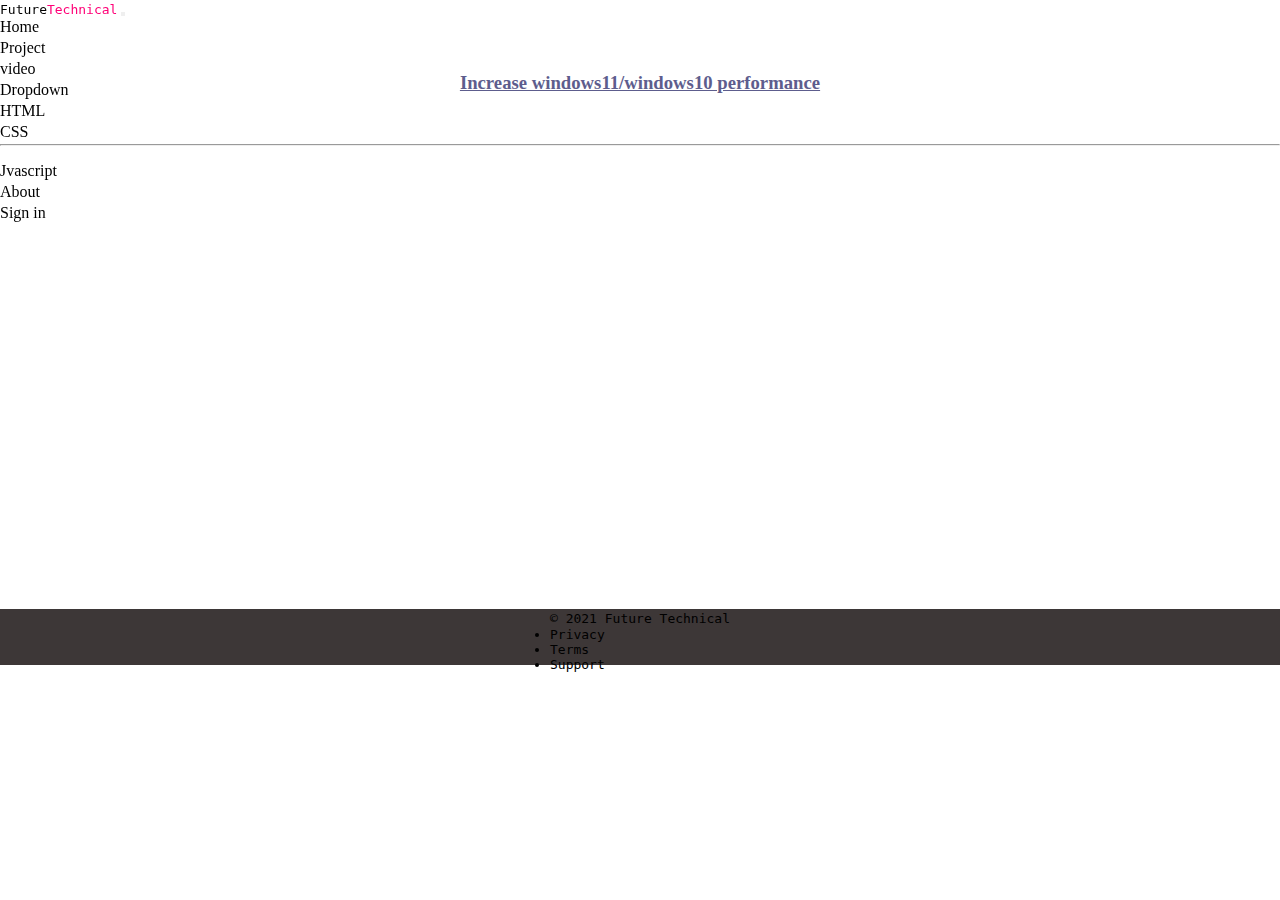
==== perf-vid1.html @ 6e33e355 "Add files via upload" ====
<!DOCTYPE html>
<html lang="en">
  <head>
    <meta charset="UTF-8" />
    <meta http-equiv="X-UA-Compatible" content="IE=edge" />
    <meta name="viewport" content="width=device-width, initial-scale=1.0" />
    <title>Future Technical/videos/vid.1</title>
    <!-- Bootstrap CSS -->
    <link
      href="https://cdn.jsdelivr.net/npm/bootstrap@5.0.0-beta2/dist/css/bootstrap.min.css"
      rel="stylesheet"
      integrity="sha384-BmbxuPwQa2lc/FVzBcNJ7UAyJxM6wuqIj61tLrc4wSX0szH/Ev+nYRRuWlolflfl"
      crossorigin="anonymous"
    />
    <link rel="stylesheet" href="style.css" />
  </head>
  <body>
    <!--Navbar i.e header container-->
    <nav class="navbar navbar-expand-lg navbar-dark bg-dark">
      <div class="container-fluid">
        <a class="navbar-brand" href="index.html">
          <kbd> Future<span>Technical</span></kbd></a
        >
        <button
          class="navbar-toggler"
          type="button"
          data-bs-toggle="collapse"
          data-bs-target="#navbarSupportedContent"
          aria-controls="navbarSupportedContent"
          aria-expanded="false"
          aria-label="Toggle navigation"
        >
          <span class="navbar-toggler-icon"></span>
        </button>
        <div class="collapse navbar-collapse" id="navbarSupportedContent">
          <ul class="navbar-nav me-auto mb-2 mb-lg-0">
            <li class="nav-item">
              <a class="nav-link active" aria-current="page" href="index.html"
                >Home</a
              >
            </li>
            <li class="nav-item">
              <a class="nav-link" href="project.html">Project</a>
            </li>
            <li class="nav-item">
              <a class="nav-link" href="youtubevideo.html">video</a>
            </li>
            <li class="nav-item dropdown">
              <a
                class="nav-link dropdown-toggle"
                href="#"
                id="navbarDropdown"
                role="button"
                data-bs-toggle="dropdown"
                aria-expanded="false"
              >
                Dropdown
              </a>
              <ul class="dropdown-menu" aria-labelledby="navbarDropdown">
                <li><a class="dropdown-item" href="code1.html">HTML</a></li>
                <li><a class="dropdown-item" href="#">CSS</a></li>
                <li>
                  <hr class="dropdown-divider" />
                </li>
                <li><a class="dropdown-item" href="#">Jvascript</a></li>
                <li><a class="dropdown-item" href="about.html">About</a></li>
              </ul>
            </li>
            <li class="nav-item">
              <a
                class="nav-link contact"
                href="signin.html"
                tabindex="-1"
                aria-disabled="true"
                >Sign in</a
              >
            </li>
          </ul>
        </div>
      </div>
    </nav>
    <br />
    <br />
    <br />
    <br />
    <!--performance-vid-container-->
    <div class="perf-vid-container">
      <h3>
      Increase windows11/windows10 performance
      </h3>
      <iframe
        width="660"
        height="415"
        src="https://www.youtube.com/embed/U01fWJLrGQk"
        title="YouTube video player"
        frameborder="0"
        allow="accelerometer; autoplay; clipboard-write; encrypted-media; gyroscope; picture-in-picture"
        allowfullscreen
      ></iframe>
    </div>

    <br />
    <!--footer-->
    <div class="foot">
      <footer class="text-muted text-center text-small">
        <p class="mb-1"><kbd> © 2021 Future Technical</kbd></p>
        <ul class="list-inline">
          <kbd>
            <li class="list-inline-item"><a href="#">Privacy</a></li>
            <li class="list-inline-item"><a href="#">Terms</a></li>
            <li class="list-inline-item"><a href="#">Support</a></li>
          </kbd>
        </ul>
      </footer>
    </div>
    <script src="brain.js"></script>
  </body>
</html>
---- style.css ----
*{
    padding: 0;
    margin: 0;
    box-sizing: border-box;
}

/*style for navbar*/
.navbar{
    position: fixed;
    width: 100%;
}
#navbarSupportedContent ul li a{
font-weight: 400;
}
 
#navbarSupportedContent ul li a::after{
    content: '';
    display:block;
    height: 3px;
    width: 0;
    background: rgb(255, 0, 212);
    transition: all 800ms;
}
#navbarSupportedContent ul li a:hover:after{
    width: 100%;
}

span{
    color: rgb(255, 0, 119);
}


  /* welcome intro container css */
  .welcome-intro-container{
      color: rgb(13, 126, 141);
      position: absolute;
      top: 210px;
      left: 480px;
      display: flex;
      flex-direction: column;
      align-items: center;
  }
  a{
      text-decoration: none;
      color: black;
  }
  #ft-btn{
      background-color: rgb(218, 22, 153);
      border: none;
      border-radius: 5px;
      cursor: pointer;
  }


       /* Slideshow container */

       .slideshow-container {
        margin: auto;
    }
    /* Next & previous buttons */
    .prev,
    .next {
        cursor: pointer;
        position: absolute;
        top: 50%;
        width: auto;
        padding: 16px;
        margin-top: -22px;
        color: white;
        font-weight: bold;
        font-size: 18px;
        transition: 0.6s ease;
        border-radius: 0 3px 3px 0;
        user-select: none;
    }
    /* Position the "next button" & "prev button" to the right */
    .next {
        top:250px;
        right: 0;
    }
    .prev {
        top:250px;
        left: 0;
    }
    /* On hover, add a black background color with a little bit see-through */
    .prev:hover,
    .next:hover {
        background-color: rgba(0, 0, 0, 0.8);
    }


    /* design for platform container after slides*/
    .platform-container{
        position: absolute;
        top: 475px;
        left: 260px;
        height: 200px;
        width: 60%;
        background-color: rgb(24, 44, 44);
        color: aqua;
        display: flex;
        justify-content: center;
        align-items: center;
        border-radius: 5%;
    }
    .highlight{
        border: 2px solid rgb(124, 88, 88);
        cursor: pointer;
    }
    .highlight-pic{
        margin-left:50px;
        border: 2px dotted grey;
        transition: all 500ms;
    }
    .highlight-pic:hover{
        height:150px;
        width: 150px;
        border: none;
    }

      /* design for why ft container*/
    .why-ft-container{
        text-align: center;
        height: 600px;
    }
    .functions{
        display: flex;
        justify-content: center;
        align-items: center;
    }
    .fn{
  
        height: 330px;
        width: 300px;
        border: none;
        box-shadow: 1px 2px 3px 1px aquamarine;
        transition:all 400ms;
        overflow: hidden;
        margin-left: 10px;
        cursor: pointer;
    }
    .fn:hover{
        background-color: grey;
       height: 358px;
       width: 350px;
       padding: 5px;
        box-shadow: 3px 2px 3px 2px rgb(103, 128, 128);
        margin-left: 10px;
        margin-right: 10px;
    }
    .why-ft-container h4{
        color: rgb(11, 48, 48);
        font-weight: bold;
        text-decoration: underline;
    }
    .par{
        background-color: aquamarine;
        font-weight: bold;
        font-family: monospace;
    }


          /* design for our customer*/
          .our-customer-parent{
            text-align: center;
              height: 650px;
          }
          .our-customer-list-container{
            display: flex;
            justify-content: center;
            align-items:
             center;
          }
          .our-customer,.our-customer-nohover{
            height: 150px;
            width: 300px;
            color: rgb(180, 187, 194);   
            background-color: rgb(26, 49, 61);
            border: none;
            border-radius: 20px;
            box-shadow: 1px 1px 3px 1px rgb(36, 52, 82);
            transition:all 400ms;
            margin-left: 8px;
            cursor: pointer;
          }
          .our-customer:hover{
             transform: rotate(360deg);
             padding: 50px;
             height: 340px;
             width: 400px;
             color: wheat;   
             border-radius: 40px;
            box-shadow: 1px 2px 3px 2px rgb(11, 22, 43);
          }
          .our-customer-parent h4{
            color: rgb(56, 35, 43);
            font-weight: bold;
            text-decoration: underline;
        }
          .our-customer-parent h6{
            color: rgb(81, 109, 136);
            font-weight: bolder;
            text-decoration: underline;
        }
        .par2{
            font-weight: bold;
            font-family: monospace;
        }


              /* design for our teams*/
        .our-team-parent{
            font-family:cursive;
            position: relative;
           text-align: center;
            height: 482px;
            width: 100%;
            text-decoration:underline;
            border-top-left-radius:50% 20% / 10% 40% ;
            border-top-right-radius:50% 20% / 10% 40%;
            background-color:rgb(62, 146, 185);
            margin-bottom: 0px;
        }
        .our-team-owner{
            position: absolute;
            top: 40px;
            right: 160px;
            height: 260px;
            width: 200px;
            border: none;
            border-radius: 30px/10px; 
            box-shadow: 1px 2px 3px 1px rgb(61, 57, 58);
            transition:all 400ms;
            overflow: hidden;
            cursor: pointer;
        }
        .our-team-owner:hover{
            height: 280px;
            width: 230px;
            opacity: 0.8;
        }
        .par-our-team-owner{
            background-color:rgb(93, 190, 196);
            position: absolute;
            bottom: 25px;
            right: 62px;
            height: 150px;
            width: 400px;
            border-radius: 5px 20px 5px;
            box-shadow: 1px 2px 3px 1px rgb(61, 57, 58);
        }
        .par-our-team-owner p{
            margin-top: 6px;
        }
        .our-team-border1{
            width: 60%;
            height: 445px;
            border: 20px solid rgb(102, 52, 91);
        }
        .our-team-border2-video{
            height: 410px;
           border: 15px solid rgb(106, 90, 121);
           background-color: white;
        }
        .tv-stand{
            height: 100px;
            width: 50px;
            background-color: rgb(83, 76, 76);
            margin-left: 350px;
        }
        .img-social{
            padding: 5px;
            opacity: 0.8;
            transition: ease-in-out 300ms;
        }
        .img-social:hover{
            opacity: 1;
            padding: 0px;
        }


/* design for footer*/ 
.foot{
    background-color:rgb(61, 55, 55);
    height:56px;
    margin: 0px;
    display: flex;
    justify-content: center;
}


/* design for videos-container*/ 
.vid-cont-par-grandpar{
    display: flex;
    justify-content: center;
}
.video-container-parent{
    color: aqua;
    width: 72%;
    height: 580px;
    border-radius: 30px/10px; ;
    box-shadow: 2px 2px 3px 2px paleturquoise;
}
.video-container{
    height: 250px;
    display: flex;
    justify-content: center;
}
.video{
        text-align: center;
        height: 220px;
        width: 300px;
        border: none;
        box-shadow: 1px 2px 3px 1px aliceblue;
        transition:linear 300ms;
        margin-left: 20px;
        cursor: pointer;
        overflow: hidden;
}
.video:hover{
    height: 245px;
    width: 320px;
    padding: 5px;
     box-shadow: 3px 2px 3px 2px aliceblue;
     margin-left: 10px;
     margin-right: 10px;
}
.playlist-name{
    color: rgb(45, 45, 104);
    text-align: center;
    text-decoration: underline;
}

/* design for project*/ 
.project-parent{
    height: 446px;
    width: 100%;
    color: rgb(88, 117, 108);
    display: flex;
    flex-direction: column;
    align-items: center;
    justify-content: center;
}
/* design for signin*/ 
.signin-parent{
    height: 446px;
    width: 100%;
    color: rgb(88, 117, 108);
    display: flex;
    flex-direction: column;
    align-items: center;
    justify-content: center;
}


/* design for performance video*/ 
.perf-vid-container{
    height: 519px;
    text-align: center;
    color: rgb(93, 93, 141);
    text-decoration: underline;
}



/* design for responsive*/ 
@media only screen and (max-width: 1200px) {
    .platform-container{
        position: absolute;
        top: 475px;
        left: 180px;
        height: 200px;
        width: 60%;
        background-color: rgb(24, 44, 44);
        color: aqua;
        display: flex;
        justify-content: center;
        align-items: center;
        border-radius: 5%;
}
  }


  @media only screen and (max-width: 900px) {
    /* design for platform container after slides*/
    .platform-container{
        position: absolute;
        left: 100px;
        width: 80%;
    }
}

  @media only screen and (max-width: 500px) {
    /* design for platform container after slides*/
    .platform-container{
        position: absolute;
        left: 0px;
        width: 100%;
    }
    .highlight{
       height: 100px;
       width: 100px;
    }
    .highlight-pic{
     height: 40px;
     width: 40px;
    }
    .highlight-pic:hover{
        height:50px;
        width: 50px;
        border: none;
    }

  /* design for why ft container*/
  .why-ft-container{
    text-align: center;
    height: 1300px;
}
.functions{
    display: flex;
    flex-direction: column;
    justify-content: center;
    align-items: center;
}
.fn{
    height: 330px;
    width: 400px;
    border: none;
    box-shadow: 1px 2px 3px 1px rgb(192, 137, 146);
    transition:all 400ms;
    overflow: hidden;
    margin-bottom: 20px;
    cursor: pointer;
}
.fn:hover{
    background-color: white;
}


   /* design for our teams*/
.our-team-border1{
 display: none;
}
.our-team-border2-video{
    display: none;
}
.tv-stand{
    display: none;
}
.video-container{
    height: 750px;
    width: 100%;
    display: flex;
    flex-direction: column;
    align-items: center;
}
.video-container-parent{
    height: 1500px;
}
      }
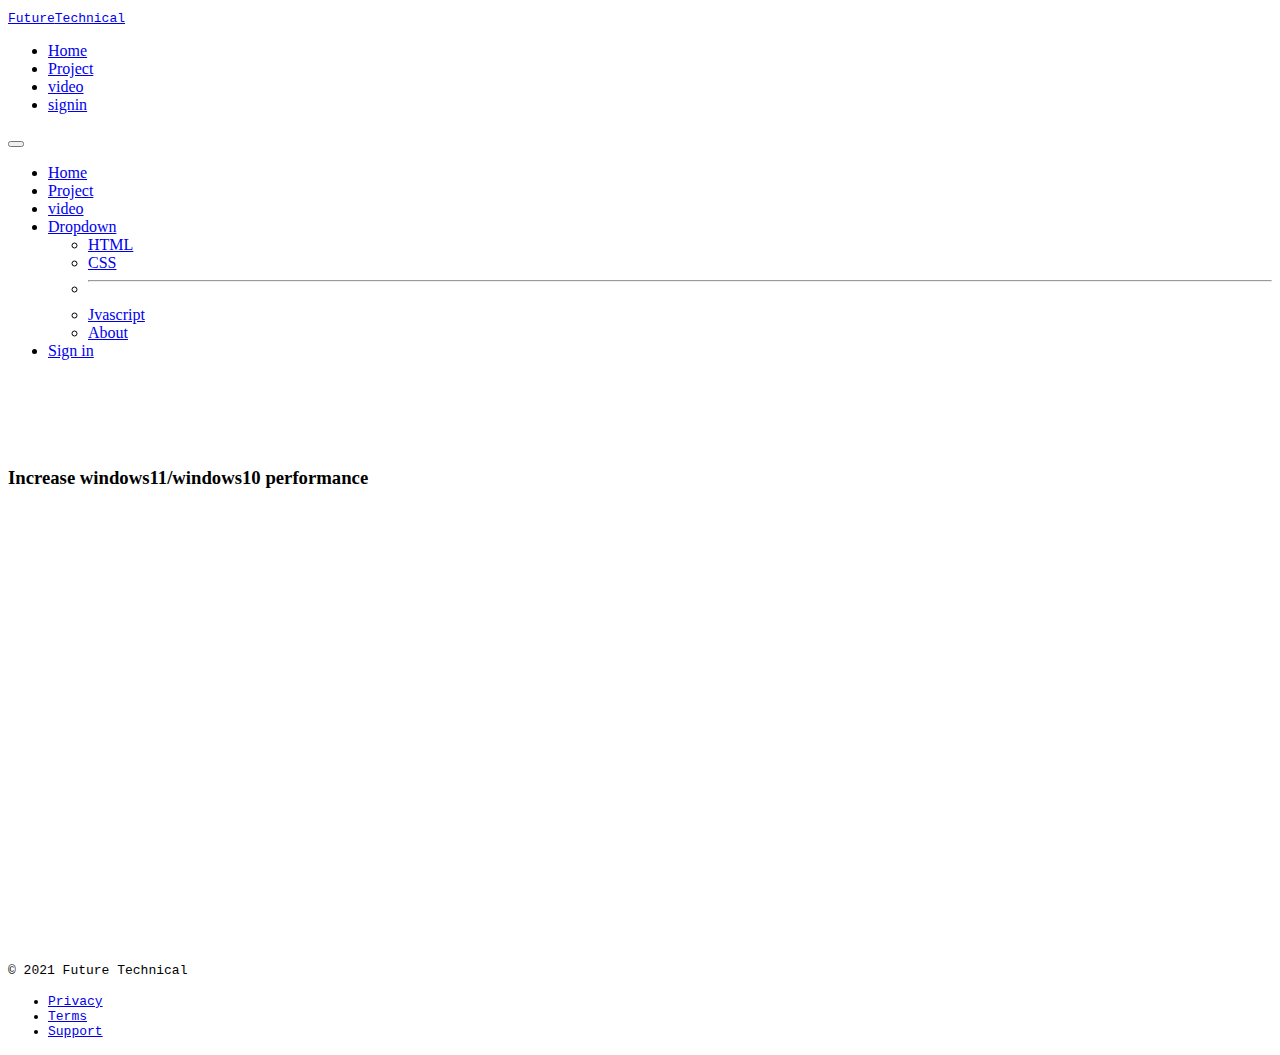
==== commit dab5d649: "Update perf-vid1.html" ====
--- a/perf-vid1.html
+++ b/perf-vid1.html
@@ -15,12 +15,23 @@
     <link rel="stylesheet" href="style.css" />
   </head>
   <body>
-    <!--Navbar i.e header container-->
+   <!--Navbar i.e header container-->
     <nav class="navbar navbar-expand-lg navbar-dark bg-dark">
       <div class="container-fluid">
-        <a class="navbar-brand" href="index.html">
+        <a class="navbar-brand current" href="index.html">
           <kbd> Future<span>Technical</span></kbd></a
         >
+
+         <!-- hidden dropdown item -->
+         <div class="hide">
+          <ul>
+            <li><a href="index.html">Home</a></li>
+            <li><a href="project.html">Project</a></li>
+            <li><a href="youtubevideo.html">video</a></li>
+            <li><a href="signin.html">signin</a></li>
+          </ul>
+        </div>
+
         <button
           class="navbar-toggler"
           type="button"
@@ -30,45 +41,39 @@
           aria-expanded="false"
           aria-label="Toggle navigation"
         >
-          <span class="navbar-toggler-icon"></span>
+          <span class="navbar-toggler-icon drop"></span>
         </button>
         <div class="collapse navbar-collapse" id="navbarSupportedContent">
           <ul class="navbar-nav me-auto mb-2 mb-lg-0">
             <li class="nav-item">
-              <a class="nav-link active" aria-current="page" href="index.html"
+              <a class="nav-link active  current" aria-current="page" href="index.html"
                 >Home</a
               >
             </li>
             <li class="nav-item">
-              <a class="nav-link" href="project.html">Project</a>
+              <a class="nav-link  current" href="project.html">Project</a>
             </li>
             <li class="nav-item">
-              <a class="nav-link" href="youtubevideo.html">video</a>
+              <a class="nav-link  current" href="youtubevideo.html">video</a>
             </li>
-            <li class="nav-item dropdown">
-              <a
-                class="nav-link dropdown-toggle"
-                href="#"
-                id="navbarDropdown"
-                role="button"
-                data-bs-toggle="dropdown"
-                aria-expanded="false"
-              >
-                Dropdown
+            <li class="nav-item dropdown ">
+              <a class="nav-link dropdown-toggle" href="#" id="navbarDropdown" role="button"
+                  data-bs-toggle="dropdown" aria-expanded="false">
+                  Dropdown
               </a>
               <ul class="dropdown-menu" aria-labelledby="navbarDropdown">
-                <li><a class="dropdown-item" href="code1.html">HTML</a></li>
-                <li><a class="dropdown-item" href="#">CSS</a></li>
-                <li>
-                  <hr class="dropdown-divider" />
-                </li>
-                <li><a class="dropdown-item" href="#">Jvascript</a></li>
-                <li><a class="dropdown-item" href="about.html">About</a></li>
+                  <li><a class="dropdown-item" href="#">HTML</a></li>
+                  <li><a class="dropdown-item" href="#">CSS</a></li>
+                  <li>
+                      <hr class="dropdown-divider">
+                  </li>
+                  <li><a class="dropdown-item" href="#">Jvascript</a></li>
+                  <li><a class="dropdown-item" href="about.html">About</a></li>
               </ul>
-            </li>
+          </li>
             <li class="nav-item">
               <a
-                class="nav-link contact"
+                class="nav-link contact  current"
                 href="signin.html"
                 tabindex="-1"
                 aria-disabled="true"
--- a/style.css
+++ b/style.css
@@ -1,461 +1,407 @@
-
-*{
-    padding: 0;
-    margin: 0;
-    box-sizing: border-box;
-}
-
-/*style for navbar*/
-.navbar{
-    position: fixed;
-    width: 100%;
-}
-#navbarSupportedContent ul li a{
-font-weight: 400;
-}
- 
-#navbarSupportedContent ul li a::after{
-    content: '';
-    display:block;
-    height: 3px;
-    width: 0;
-    background: rgb(255, 0, 212);
-    transition: all 800ms;
-}
-#navbarSupportedContent ul li a:hover:after{
-    width: 100%;
-}
-
-span{
-    color: rgb(255, 0, 119);
-}
-
-
-  /* welcome intro container css */
-  .welcome-intro-container{
-      color: rgb(13, 126, 141);
-      position: absolute;
-      top: 210px;
-      left: 480px;
-      display: flex;
-      flex-direction: column;
-      align-items: center;
-  }
-  a{
-      text-decoration: none;
-      color: black;
-  }
-  #ft-btn{
-      background-color: rgb(218, 22, 153);
-      border: none;
-      border-radius: 5px;
-      cursor: pointer;
-  }
-
-
-       /* Slideshow container */
-
-       .slideshow-container {
-        margin: auto;
-    }
-    /* Next & previous buttons */
-    .prev,
-    .next {
-        cursor: pointer;
-        position: absolute;
-        top: 50%;
-        width: auto;
-        padding: 16px;
-        margin-top: -22px;
-        color: white;
-        font-weight: bold;
-        font-size: 18px;
-        transition: 0.6s ease;
-        border-radius: 0 3px 3px 0;
-        user-select: none;
-    }
-    /* Position the "next button" & "prev button" to the right */
-    .next {
-        top:250px;
-        right: 0;
-    }
-    .prev {
-        top:250px;
-        left: 0;
-    }
-    /* On hover, add a black background color with a little bit see-through */
-    .prev:hover,
-    .next:hover {
-        background-color: rgba(0, 0, 0, 0.8);
-    }
-
-
-    /* design for platform container after slides*/
-    .platform-container{
-        position: absolute;
-        top: 475px;
-        left: 260px;
-        height: 200px;
-        width: 60%;
-        background-color: rgb(24, 44, 44);
-        color: aqua;
-        display: flex;
-        justify-content: center;
-        align-items: center;
-        border-radius: 5%;
-    }
-    .highlight{
-        border: 2px solid rgb(124, 88, 88);
-        cursor: pointer;
-    }
-    .highlight-pic{
-        margin-left:50px;
-        border: 2px dotted grey;
-        transition: all 500ms;
-    }
-    .highlight-pic:hover{
-        height:150px;
-        width: 150px;
-        border: none;
-    }
-
-      /* design for why ft container*/
-    .why-ft-container{
-        text-align: center;
-        height: 600px;
-    }
-    .functions{
-        display: flex;
-        justify-content: center;
-        align-items: center;
-    }
-    .fn{
-  
-        height: 330px;
-        width: 300px;
-        border: none;
-        box-shadow: 1px 2px 3px 1px aquamarine;
-        transition:all 400ms;
-        overflow: hidden;
-        margin-left: 10px;
-        cursor: pointer;
-    }
-    .fn:hover{
-        background-color: grey;
-       height: 358px;
-       width: 350px;
-       padding: 5px;
-        box-shadow: 3px 2px 3px 2px rgb(103, 128, 128);
-        margin-left: 10px;
-        margin-right: 10px;
-    }
-    .why-ft-container h4{
-        color: rgb(11, 48, 48);
-        font-weight: bold;
-        text-decoration: underline;
-    }
-    .par{
-        background-color: aquamarine;
-        font-weight: bold;
-        font-family: monospace;
-    }
-
-
-          /* design for our customer*/
-          .our-customer-parent{
-            text-align: center;
-              height: 650px;
-          }
-          .our-customer-list-container{
-            display: flex;
-            justify-content: center;
-            align-items:
-             center;
-          }
-          .our-customer,.our-customer-nohover{
-            height: 150px;
-            width: 300px;
-            color: rgb(180, 187, 194);   
-            background-color: rgb(26, 49, 61);
-            border: none;
-            border-radius: 20px;
-            box-shadow: 1px 1px 3px 1px rgb(36, 52, 82);
-            transition:all 400ms;
-            margin-left: 8px;
-            cursor: pointer;
-          }
-          .our-customer:hover{
-             transform: rotate(360deg);
-             padding: 50px;
-             height: 340px;
-             width: 400px;
-             color: wheat;   
-             border-radius: 40px;
-            box-shadow: 1px 2px 3px 2px rgb(11, 22, 43);
-          }
-          .our-customer-parent h4{
-            color: rgb(56, 35, 43);
-            font-weight: bold;
-            text-decoration: underline;
-        }
-          .our-customer-parent h6{
-            color: rgb(81, 109, 136);
-            font-weight: bolder;
-            text-decoration: underline;
-        }
-        .par2{
-            font-weight: bold;
-            font-family: monospace;
-        }
-
-
-              /* design for our teams*/
-        .our-team-parent{
-            font-family:cursive;
-            position: relative;
-           text-align: center;
-            height: 482px;
-            width: 100%;
-            text-decoration:underline;
-            border-top-left-radius:50% 20% / 10% 40% ;
-            border-top-right-radius:50% 20% / 10% 40%;
-            background-color:rgb(62, 146, 185);
-            margin-bottom: 0px;
-        }
-        .our-team-owner{
-            position: absolute;
-            top: 40px;
-            right: 160px;
-            height: 260px;
-            width: 200px;
-            border: none;
-            border-radius: 30px/10px; 
-            box-shadow: 1px 2px 3px 1px rgb(61, 57, 58);
-            transition:all 400ms;
-            overflow: hidden;
-            cursor: pointer;
-        }
-        .our-team-owner:hover{
-            height: 280px;
-            width: 230px;
-            opacity: 0.8;
-        }
-        .par-our-team-owner{
-            background-color:rgb(93, 190, 196);
-            position: absolute;
-            bottom: 25px;
-            right: 62px;
-            height: 150px;
-            width: 400px;
-            border-radius: 5px 20px 5px;
-            box-shadow: 1px 2px 3px 1px rgb(61, 57, 58);
-        }
-        .par-our-team-owner p{
-            margin-top: 6px;
-        }
-        .our-team-border1{
-            width: 60%;
-            height: 445px;
-            border: 20px solid rgb(102, 52, 91);
-        }
-        .our-team-border2-video{
-            height: 410px;
-           border: 15px solid rgb(106, 90, 121);
-           background-color: white;
-        }
-        .tv-stand{
-            height: 100px;
-            width: 50px;
-            background-color: rgb(83, 76, 76);
-            margin-left: 350px;
-        }
-        .img-social{
-            padding: 5px;
-            opacity: 0.8;
-            transition: ease-in-out 300ms;
-        }
-        .img-social:hover{
-            opacity: 1;
-            padding: 0px;
-        }
-
-
-/* design for footer*/ 
-.foot{
-    background-color:rgb(61, 55, 55);
-    height:56px;
-    margin: 0px;
-    display: flex;
-    justify-content: center;
-}
-
-
-/* design for videos-container*/ 
-.vid-cont-par-grandpar{
-    display: flex;
-    justify-content: center;
-}
-.video-container-parent{
-    color: aqua;
-    width: 72%;
-    height: 580px;
-    border-radius: 30px/10px; ;
-    box-shadow: 2px 2px 3px 2px paleturquoise;
-}
-.video-container{
-    height: 250px;
-    display: flex;
-    justify-content: center;
-}
-.video{
-        text-align: center;
-        height: 220px;
-        width: 300px;
-        border: none;
-        box-shadow: 1px 2px 3px 1px aliceblue;
-        transition:linear 300ms;
-        margin-left: 20px;
-        cursor: pointer;
-        overflow: hidden;
-}
-.video:hover{
-    height: 245px;
-    width: 320px;
-    padding: 5px;
-     box-shadow: 3px 2px 3px 2px aliceblue;
-     margin-left: 10px;
-     margin-right: 10px;
-}
-.playlist-name{
-    color: rgb(45, 45, 104);
-    text-align: center;
-    text-decoration: underline;
-}
-
-/* design for project*/ 
-.project-parent{
-    height: 446px;
-    width: 100%;
-    color: rgb(88, 117, 108);
-    display: flex;
-    flex-direction: column;
-    align-items: center;
-    justify-content: center;
-}
-/* design for signin*/ 
-.signin-parent{
-    height: 446px;
-    width: 100%;
-    color: rgb(88, 117, 108);
-    display: flex;
-    flex-direction: column;
-    align-items: center;
-    justify-content: center;
-}
-
-
-/* design for performance video*/ 
-.perf-vid-container{
-    height: 519px;
-    text-align: center;
-    color: rgb(93, 93, 141);
-    text-decoration: underline;
-}
-
-
-
-/* design for responsive*/ 
-@media only screen and (max-width: 1200px) {
-    .platform-container{
-        position: absolute;
-        top: 475px;
-        left: 180px;
-        height: 200px;
-        width: 60%;
-        background-color: rgb(24, 44, 44);
-        color: aqua;
-        display: flex;
-        justify-content: center;
-        align-items: center;
-        border-radius: 5%;
-}
-  }
-
-
-  @media only screen and (max-width: 900px) {
-    /* design for platform container after slides*/
-    .platform-container{
-        position: absolute;
-        left: 100px;
-        width: 80%;
-    }
-}
-
-  @media only screen and (max-width: 500px) {
-    /* design for platform container after slides*/
-    .platform-container{
-        position: absolute;
-        left: 0px;
-        width: 100%;
-    }
-    .highlight{
-       height: 100px;
-       width: 100px;
-    }
-    .highlight-pic{
-     height: 40px;
-     width: 40px;
-    }
-    .highlight-pic:hover{
-        height:50px;
-        width: 50px;
-        border: none;
-    }
-
-  /* design for why ft container*/
-  .why-ft-container{
-    text-align: center;
-    height: 1300px;
-}
-.functions{
-    display: flex;
-    flex-direction: column;
-    justify-content: center;
-    align-items: center;
-}
-.fn{
-    height: 330px;
-    width: 400px;
-    border: none;
-    box-shadow: 1px 2px 3px 1px rgb(192, 137, 146);
-    transition:all 400ms;
-    overflow: hidden;
-    margin-bottom: 20px;
-    cursor: pointer;
-}
-.fn:hover{
-    background-color: white;
-}
-
-
-   /* design for our teams*/
-.our-team-border1{
- display: none;
-}
-.our-team-border2-video{
-    display: none;
-}
-.tv-stand{
-    display: none;
-}
-.video-container{
-    height: 750px;
-    width: 100%;
-    display: flex;
-    flex-direction: column;
-    align-items: center;
-}
-.video-container-parent{
-    height: 1500px;
-}
-      }
+<!DOCTYPE html>
+<html lang="en">
+  <head>
+    <meta charset="UTF-8" />
+    <meta http-equiv="X-UA-Compatible" content="IE=edge" />
+    <meta name="viewport" content="width=device-width, initial-scale=1.0" />
+    <!-- Bootstrap CSS -->
+    <link
+      href="https://cdn.jsdelivr.net/npm/bootstrap@5.0.0-beta2/dist/css/bootstrap.min.css"
+      rel="stylesheet"
+      integrity="sha384-BmbxuPwQa2lc/FVzBcNJ7UAyJxM6wuqIj61tLrc4wSX0szH/Ev+nYRRuWlolflfl"
+      crossorigin="anonymous"
+    />
+    <!-- fontawesome 5 -->
+    <!-- <script src="https://kit.fontawesome.com/yourcode.js" crossorigin="anonymous"></script> -->
+
+    <link rel="stylesheet" href="style.css" />
+    <title>Future Technical</title>
+  </head>
+  <body>
+    <!--Navbar i.e header container-->
+    <nav class="navbar navbar-expand-lg navbar-dark bg-dark">
+      <div class="container-fluid">
+        <a class="navbar-brand current" href="index.html">
+          <kbd> Future<span>Technical</span></kbd></a
+        >
+
+         <!-- hidden dropdown item -->
+         <div class="hide">
+          <ul>
+            <li><a href="index.html">Home</a></li>
+            <li><a href="project.html">Project</a></li>
+            <li><a href="youtubevideo.html">video</a></li>
+            <li><a href="signin.html">signin</a></li>
+          </ul>
+        </div>
+
+        <button
+          class="navbar-toggler"
+          type="button"
+          data-bs-toggle="collapse"
+          data-bs-target="#navbarSupportedContent"
+          aria-controls="navbarSupportedContent"
+          aria-expanded="false"
+          aria-label="Toggle navigation"
+        >
+          <span class="navbar-toggler-icon drop"></span>
+        </button>
+        <div class="collapse navbar-collapse" id="navbarSupportedContent">
+          <ul class="navbar-nav me-auto mb-2 mb-lg-0">
+            <li class="nav-item">
+              <a class="nav-link active  current" aria-current="page" href="index.html"
+                >Home</a
+              >
+            </li>
+            <li class="nav-item">
+              <a class="nav-link  current" href="project.html">Project</a>
+            </li>
+            <li class="nav-item">
+              <a class="nav-link  current" href="youtubevideo.html">video</a>
+            </li>
+            <li class="nav-item dropdown ">
+              <a class="nav-link dropdown-toggle" href="#" id="navbarDropdown" role="button"
+                  data-bs-toggle="dropdown" aria-expanded="false">
+                  Dropdown
+              </a>
+              <ul class="dropdown-menu" aria-labelledby="navbarDropdown">
+                  <li><a class="dropdown-item" href="#">HTML</a></li>
+                  <li><a class="dropdown-item" href="#">CSS</a></li>
+                  <li>
+                      <hr class="dropdown-divider">
+                  </li>
+                  <li><a class="dropdown-item" href="#">Jvascript</a></li>
+                  <li><a class="dropdown-item" href="about.html">About</a></li>
+              </ul>
+          </li>
+            <li class="nav-item">
+              <a
+                class="nav-link contact  current"
+                href="signin.html"
+                tabindex="-1"
+                aria-disabled="true"
+                >Sign in</a
+              >
+            </li>
+          </ul>
+        </div>
+      </div>
+    </nav>
+
+    <!--Auto slide show image-->
+    <div class="slideshow-container">
+      <div class="mySlides">
+        <img
+          src="./images/0.jpg"
+          style="width: 100%; height: 500px"
+        />
+      </div>
+
+      <div class="mySlides">
+        <img
+          src="./images/1.jpg"
+          style="width: 100%; height: 500px"
+        />
+      </div>
+
+      <div class="mySlides">
+        <img
+          src="./images/2.jpg"
+          style="width: 100%; height: 500px"
+        />
+      </div>
+      <div class="mySlides">
+        <img
+          src="./images/3.jpg"
+          style="width: 100%; height: 500px"
+        />
+      </div>
+
+      <a class="prev" onclick="plusSlides(-1)">&#10094;</a>
+      <a class="next" onclick="plusSlides(1)">&#10095;</a>
+    </div>
+
+    <!--after slide platform our channel provides-->
+    <div class="platform-container">
+      <h3>
+        Perfect <br />
+        youtube channel for <br />
+        Errors handling
+      </h3>
+      <div class="highlight">
+        <img
+          class="highlight-pic"
+          src="./images/learning.png"
+          height="100px"
+          alt=""
+        />
+        <h5>Learning</h5>
+      </div>
+      <div class="highlight">
+        <img
+          class="highlight-pic"
+          src="./images/question.png"
+          height="100px"
+          alt=""
+        />
+        <h5>Errors</h5>
+      </div>
+      <div class="highlight">
+        <img
+          class="highlight-pic"
+          src="./images/creativity.png"
+          height="100px"
+          alt=""
+        />
+        <h5>Ideas</h5>
+      </div>
+    </div>
+
+    <!--welocme channel with button container-->
+    <div class="welcome-intro-container">
+      <h2>Welcome to FutureTechnical</h2>
+      <h4>subscribe</h4>
+      <button id="ft-btn">
+        <b
+          ><a
+            href="https://www.youtube.com/channel/UCPWp3s9b3NWdEabol4X8okg?sub_confirmation=1"
+            >Future Technical</a
+          ></b
+        >
+      </button>
+      <h5>Don't Do code Make the code Do</h5>
+    </div>
+
+    <br /><br /><br /><br />
+    <br /><br /><br /><br />
+    <br /><br /><br /><br />
+
+    <!--Why future technical  container-->
+    <div class="why-ft-container">
+      <div>
+        <img src="./images/thinking (2).png" height="100px" alt="" />
+        <h4>
+          <kbd
+            >Why should i choose <br />
+            FutureTechnical?</kbd
+          >
+        </h4>
+        <br /><br />
+        <div class="functions">
+          <div class="fn">
+            <img
+              src="./images/coding-language.png"
+              height="150"
+              width="200px"
+              alt=""
+            />
+            <h4>Learning platform</h4>
+            <div class="par">
+              <p>
+                This channel is based on providing learning platform on many
+                programming languages like Javascript, React ,java , C , C++ ,
+                python ,php , Mysql etc. we are going to organize free
+                e-learning platform for programming in near future.
+              </p>
+            </div>
+          </div>
+          <div class="fn">
+            <img
+              src="./images/error (1).png"
+              height="150"
+              width="200px"
+              alt=""
+            />
+            <h4>Error solving</h4>
+            <div class="par">
+              <p>
+                Site is based on the future Technical YT support along with many
+                error solving techniques related to programming fields.Our
+                youtube channel has already solved many coding errors in react
+                related part as well.
+              </p>
+            </div>
+          </div>
+          <div class="fn">
+            <img
+              src="./images/coding (2).png"
+              height="150"
+              width="200px"
+              alt=""
+            />
+            <h4>Free Project code</h4>
+            <div class="par">
+              <p>
+                We provide free projects code so that you can have an ideas
+                realted on languages like Javascript, React ,java , C , C++ ,
+                python ,php, Mysql etc.You can just go to project to see our new
+                project where you can easily get project code.
+              </p>
+            </div>
+          </div>
+        </div>
+      </div>
+    </div>
+
+    <br />
+    <br />
+
+    <!--What user say about future technical(ft)-->
+    <div class="our-customer-parent">
+      <div>
+        <img src="./images/teamwork.png" height="150px" alt="" />
+        <h4>
+          what they say about <br />
+          Future Technical
+        </h4>
+        <br /><br />
+        <div class="our-customer-list-container">
+          <div class="our-customer-nohover">
+            <h6>
+              BIKRAM SINGH
+              <img src="./images/top-rated.png" height="30px" alt="" />
+            </h6>
+            <div class="par2">
+              <p>
+                Dil se thanks n fulfill your all dreams ❤️❤️❤️❤️❤️❤️........
+              </p>
+            </div>
+            <img
+              src="./images/profile.png"
+              height="80px"
+              width="100px"
+              alt=""
+            />
+          </div>
+          <div class="our-customer">
+            <h6>
+              Professor
+              <img src="./images/top-rated (1).png" height="30px" alt="" />
+            </h6>
+            <div class="par2">
+              <p>
+                Tnxx bro kb se dekh rha tha dimag ka bhosada hogyaa tha..tysm
+              </p>
+            </div>
+            <img
+              src="./images/profile.png"
+              height="80px"
+              width="100px"
+              alt=""
+            />
+          </div>
+          <div class="our-customer-nohover">
+            <h6>
+              Abhishek Tekalkar
+              <img src="./images/top-rated.png" height="30px" alt="" />
+            </h6>
+            <div class="par2">
+              <p>
+                Thanks for fixing Thank you so much. keep it up :)..........
+              </p>
+            </div>
+            <img
+              src="./images/profile.png"
+              height="80px"
+              width="100px"
+              alt=""
+            />
+          </div>
+        </div>
+      </div>
+
+      <br />
+      <br />
+
+      <div class="our-customer-list-container">
+        <div class="our-customer-nohover">
+          <h6>
+            BIKRAM SINGH
+            <img src="./images/top-rated.png" height="30px" alt="" />
+          </h6>
+          <div class="par2">
+            <p>Dil se thanks n fulfill your all dreams ❤️❤️❤️❤️❤️❤️........</p>
+          </div>
+          <img src="./images/profile.png" height="80px" width="100px" alt="" />
+        </div>
+        <div class="our-customer-nohover">
+          <h6>
+            Professor <img src="./images/top-rated.png" height="30px" alt="" />
+          </h6>
+          <div class="par2">
+            <p>Tnxx bro kb se dekh rha tha dimag ka bhosada hogyaa tha..tysm</p>
+          </div>
+          <img src="./images/profile.png" height="80px" width="100px" alt="" />
+        </div>
+        <div class="our-customer-nohover">
+          <h6>
+            Abhishek Tekalkar
+            <img src="./images/top-rated.png" height="30px" alt="" />
+          </h6>
+          <div class="par2">
+            <p>Thanks for fixing Thank you so much. keep it up :)..........</p>
+          </div>
+          <img src="./images/profile.png" height="80px" width="100px" alt="" />
+        </div>
+      </div>
+    </div>
+    <br />
+    <br />
+    <br />
+    <br />
+    <br />
+    <!--Our Teams-->
+    <div class="our-team-parent">
+      <h4>Our Teams</h4>
+      <div class="our-team-owner">
+        <img src="./images/owner.jpg" height="200px" width="200px" alt="" />
+        <h4>
+          Bhabishya Ghimire <br />
+          <p><kbd>Developer</kbd></p>
+        </h4>
+      </div>
+      <div class="par-our-team-owner">
+        <p>
+          Hello there , i am the web developer since 2020. I have learnded many
+          programming languages and always excited to learn new ones. If you
+          have any message you can follow me on : <br />
+          <a href="https://github.com/Bhabishya-123"
+            ><img src="./images/github (1).png" height="40px" alt="" class='img-social'
+          /></a>
+          <a href="https://www.facebook.com/bhabishya.ghimireabd.7/">
+            <img src="./images/facebook (1).png" height="40px" alt="" class='img-social'
+          /></a>
+          <a href="https://www.linkedin.com/in/futurecoding-np-655286221/"> 
+            <img src="./images/linkedin (1).png" height="40px" alt="" class='img-social'
+          /></a>
+        </p>
+      </div>
+
+      <div class="our-team-border1">
+        <div class="our-team-border2-video">
+          <video height="380px" width="750px" autoplay>
+            <source src="./videos/2.mp4" type="video/mp4" />
+          </video>
+        </div>
+      </div>
+    </div>
+    <!--Our Teams-TV-stand-->
+    <div class="tv-stand"></div>
+
+    <!--footer-->
+    <div class="foot">
+      <footer class="text-muted text-center text-small">
+        <p class="mb-1"><kbd> © 2021 Future Technical</kbd></p>
+        <ul class="list-inline">
+          <kbd>
+            <li class="list-inline-item"><a href="#">Privacy</a></li>
+            <li class="list-inline-item"><a href="#">Terms</a></li>
+            <li class="list-inline-item"><a href="#">Support</a></li>
+          </kbd>
+        </ul>
+      </footer>
+    </div>
+
+    <script src="brain.js"></script>
+  </body>
+</html>
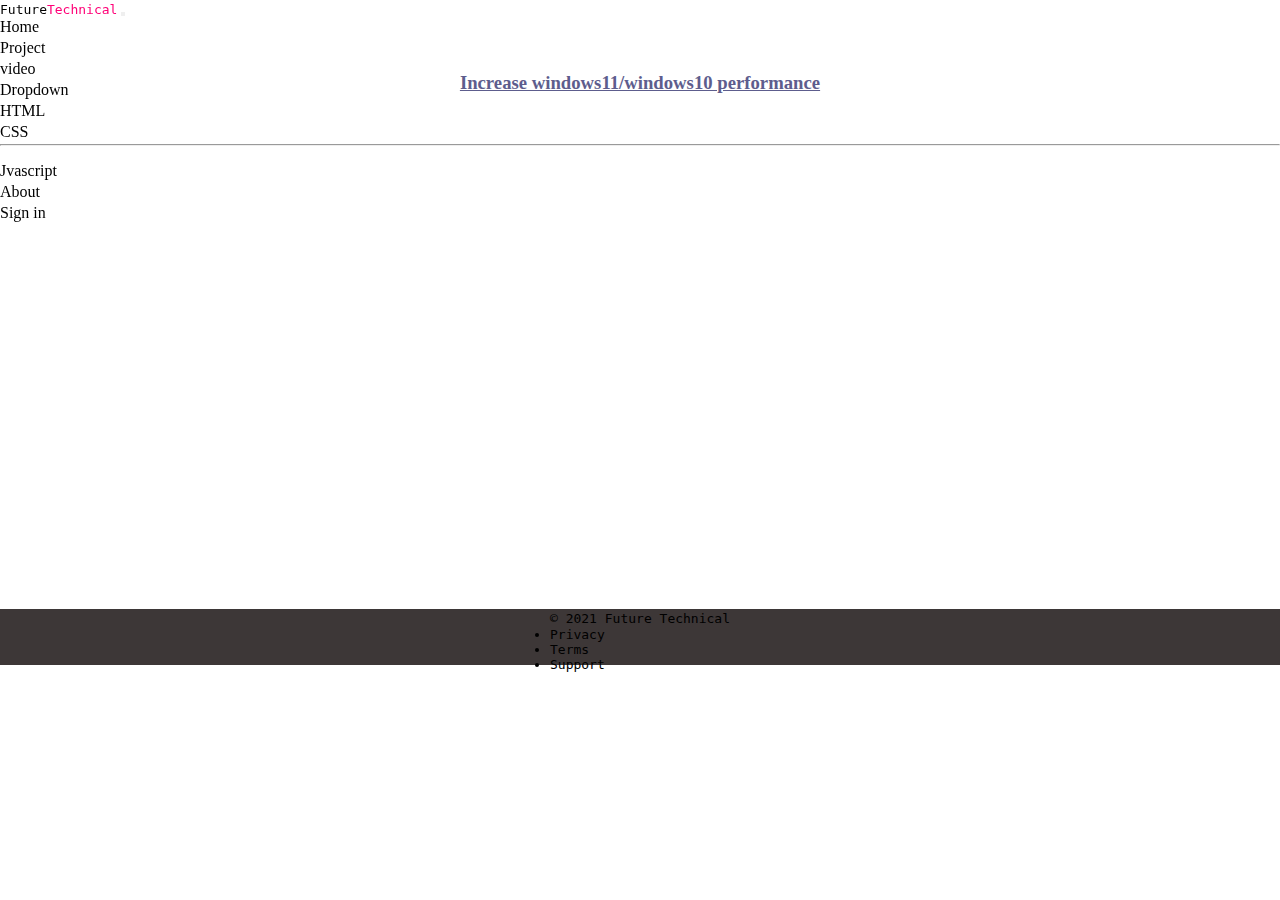
==== commit 555d47fe: "Add files via upload" ====
--- a/perf-vid1.html
+++ b/perf-vid1.html
@@ -15,7 +15,7 @@
     <link rel="stylesheet" href="style.css" />
   </head>
   <body>
-   <!--Navbar i.e header container-->
+    <!--Navbar i.e header container-->
     <nav class="navbar navbar-expand-lg navbar-dark bg-dark">
       <div class="container-fluid">
         <a class="navbar-brand current" href="index.html">
@@ -118,6 +118,19 @@
         </ul>
       </footer>
     </div>
-    <script src="brain.js"></script>
+
+    <script >
+      //for dropdown issue
+var element1 = document.querySelector(".drop");
+var target1 = document.querySelector(".hide");
+element1.addEventListener('click', function(){
+ if(target1.style.display=='none'){
+   target1.style.display = 'block';
+ }
+ else{
+   target1.style.display = 'none';
+ }
+});
+  </script>
   </body>
 </html>
--- a/style.css
+++ b/style.css
@@ -1,407 +1,541 @@
-<!DOCTYPE html>
-<html lang="en">
-  <head>
-    <meta charset="UTF-8" />
-    <meta http-equiv="X-UA-Compatible" content="IE=edge" />
-    <meta name="viewport" content="width=device-width, initial-scale=1.0" />
-    <!-- Bootstrap CSS -->
-    <link
-      href="https://cdn.jsdelivr.net/npm/bootstrap@5.0.0-beta2/dist/css/bootstrap.min.css"
-      rel="stylesheet"
-      integrity="sha384-BmbxuPwQa2lc/FVzBcNJ7UAyJxM6wuqIj61tLrc4wSX0szH/Ev+nYRRuWlolflfl"
-      crossorigin="anonymous"
-    />
-    <!-- fontawesome 5 -->
-    <!-- <script src="https://kit.fontawesome.com/yourcode.js" crossorigin="anonymous"></script> -->
-
-    <link rel="stylesheet" href="style.css" />
-    <title>Future Technical</title>
-  </head>
-  <body>
-    <!--Navbar i.e header container-->
-    <nav class="navbar navbar-expand-lg navbar-dark bg-dark">
-      <div class="container-fluid">
-        <a class="navbar-brand current" href="index.html">
-          <kbd> Future<span>Technical</span></kbd></a
-        >
-
-         <!-- hidden dropdown item -->
-         <div class="hide">
-          <ul>
-            <li><a href="index.html">Home</a></li>
-            <li><a href="project.html">Project</a></li>
-            <li><a href="youtubevideo.html">video</a></li>
-            <li><a href="signin.html">signin</a></li>
-          </ul>
-        </div>
-
-        <button
-          class="navbar-toggler"
-          type="button"
-          data-bs-toggle="collapse"
-          data-bs-target="#navbarSupportedContent"
-          aria-controls="navbarSupportedContent"
-          aria-expanded="false"
-          aria-label="Toggle navigation"
-        >
-          <span class="navbar-toggler-icon drop"></span>
-        </button>
-        <div class="collapse navbar-collapse" id="navbarSupportedContent">
-          <ul class="navbar-nav me-auto mb-2 mb-lg-0">
-            <li class="nav-item">
-              <a class="nav-link active  current" aria-current="page" href="index.html"
-                >Home</a
-              >
-            </li>
-            <li class="nav-item">
-              <a class="nav-link  current" href="project.html">Project</a>
-            </li>
-            <li class="nav-item">
-              <a class="nav-link  current" href="youtubevideo.html">video</a>
-            </li>
-            <li class="nav-item dropdown ">
-              <a class="nav-link dropdown-toggle" href="#" id="navbarDropdown" role="button"
-                  data-bs-toggle="dropdown" aria-expanded="false">
-                  Dropdown
-              </a>
-              <ul class="dropdown-menu" aria-labelledby="navbarDropdown">
-                  <li><a class="dropdown-item" href="#">HTML</a></li>
-                  <li><a class="dropdown-item" href="#">CSS</a></li>
-                  <li>
-                      <hr class="dropdown-divider">
-                  </li>
-                  <li><a class="dropdown-item" href="#">Jvascript</a></li>
-                  <li><a class="dropdown-item" href="about.html">About</a></li>
-              </ul>
-          </li>
-            <li class="nav-item">
-              <a
-                class="nav-link contact  current"
-                href="signin.html"
-                tabindex="-1"
-                aria-disabled="true"
-                >Sign in</a
-              >
-            </li>
-          </ul>
-        </div>
-      </div>
-    </nav>
-
-    <!--Auto slide show image-->
-    <div class="slideshow-container">
-      <div class="mySlides">
-        <img
-          src="./images/0.jpg"
-          style="width: 100%; height: 500px"
-        />
-      </div>
-
-      <div class="mySlides">
-        <img
-          src="./images/1.jpg"
-          style="width: 100%; height: 500px"
-        />
-      </div>
-
-      <div class="mySlides">
-        <img
-          src="./images/2.jpg"
-          style="width: 100%; height: 500px"
-        />
-      </div>
-      <div class="mySlides">
-        <img
-          src="./images/3.jpg"
-          style="width: 100%; height: 500px"
-        />
-      </div>
-
-      <a class="prev" onclick="plusSlides(-1)">&#10094;</a>
-      <a class="next" onclick="plusSlides(1)">&#10095;</a>
-    </div>
-
-    <!--after slide platform our channel provides-->
-    <div class="platform-container">
-      <h3>
-        Perfect <br />
-        youtube channel for <br />
-        Errors handling
-      </h3>
-      <div class="highlight">
-        <img
-          class="highlight-pic"
-          src="./images/learning.png"
-          height="100px"
-          alt=""
-        />
-        <h5>Learning</h5>
-      </div>
-      <div class="highlight">
-        <img
-          class="highlight-pic"
-          src="./images/question.png"
-          height="100px"
-          alt=""
-        />
-        <h5>Errors</h5>
-      </div>
-      <div class="highlight">
-        <img
-          class="highlight-pic"
-          src="./images/creativity.png"
-          height="100px"
-          alt=""
-        />
-        <h5>Ideas</h5>
-      </div>
-    </div>
-
-    <!--welocme channel with button container-->
-    <div class="welcome-intro-container">
-      <h2>Welcome to FutureTechnical</h2>
-      <h4>subscribe</h4>
-      <button id="ft-btn">
-        <b
-          ><a
-            href="https://www.youtube.com/channel/UCPWp3s9b3NWdEabol4X8okg?sub_confirmation=1"
-            >Future Technical</a
-          ></b
-        >
-      </button>
-      <h5>Don't Do code Make the code Do</h5>
-    </div>
-
-    <br /><br /><br /><br />
-    <br /><br /><br /><br />
-    <br /><br /><br /><br />
-
-    <!--Why future technical  container-->
-    <div class="why-ft-container">
-      <div>
-        <img src="./images/thinking (2).png" height="100px" alt="" />
-        <h4>
-          <kbd
-            >Why should i choose <br />
-            FutureTechnical?</kbd
-          >
-        </h4>
-        <br /><br />
-        <div class="functions">
-          <div class="fn">
-            <img
-              src="./images/coding-language.png"
-              height="150"
-              width="200px"
-              alt=""
-            />
-            <h4>Learning platform</h4>
-            <div class="par">
-              <p>
-                This channel is based on providing learning platform on many
-                programming languages like Javascript, React ,java , C , C++ ,
-                python ,php , Mysql etc. we are going to organize free
-                e-learning platform for programming in near future.
-              </p>
-            </div>
-          </div>
-          <div class="fn">
-            <img
-              src="./images/error (1).png"
-              height="150"
-              width="200px"
-              alt=""
-            />
-            <h4>Error solving</h4>
-            <div class="par">
-              <p>
-                Site is based on the future Technical YT support along with many
-                error solving techniques related to programming fields.Our
-                youtube channel has already solved many coding errors in react
-                related part as well.
-              </p>
-            </div>
-          </div>
-          <div class="fn">
-            <img
-              src="./images/coding (2).png"
-              height="150"
-              width="200px"
-              alt=""
-            />
-            <h4>Free Project code</h4>
-            <div class="par">
-              <p>
-                We provide free projects code so that you can have an ideas
-                realted on languages like Javascript, React ,java , C , C++ ,
-                python ,php, Mysql etc.You can just go to project to see our new
-                project where you can easily get project code.
-              </p>
-            </div>
-          </div>
-        </div>
-      </div>
-    </div>
-
-    <br />
-    <br />
-
-    <!--What user say about future technical(ft)-->
-    <div class="our-customer-parent">
-      <div>
-        <img src="./images/teamwork.png" height="150px" alt="" />
-        <h4>
-          what they say about <br />
-          Future Technical
-        </h4>
-        <br /><br />
-        <div class="our-customer-list-container">
-          <div class="our-customer-nohover">
-            <h6>
-              BIKRAM SINGH
-              <img src="./images/top-rated.png" height="30px" alt="" />
-            </h6>
-            <div class="par2">
-              <p>
-                Dil se thanks n fulfill your all dreams ❤️❤️❤️❤️❤️❤️........
-              </p>
-            </div>
-            <img
-              src="./images/profile.png"
-              height="80px"
-              width="100px"
-              alt=""
-            />
-          </div>
-          <div class="our-customer">
-            <h6>
-              Professor
-              <img src="./images/top-rated (1).png" height="30px" alt="" />
-            </h6>
-            <div class="par2">
-              <p>
-                Tnxx bro kb se dekh rha tha dimag ka bhosada hogyaa tha..tysm
-              </p>
-            </div>
-            <img
-              src="./images/profile.png"
-              height="80px"
-              width="100px"
-              alt=""
-            />
-          </div>
-          <div class="our-customer-nohover">
-            <h6>
-              Abhishek Tekalkar
-              <img src="./images/top-rated.png" height="30px" alt="" />
-            </h6>
-            <div class="par2">
-              <p>
-                Thanks for fixing Thank you so much. keep it up :)..........
-              </p>
-            </div>
-            <img
-              src="./images/profile.png"
-              height="80px"
-              width="100px"
-              alt=""
-            />
-          </div>
-        </div>
-      </div>
-
-      <br />
-      <br />
-
-      <div class="our-customer-list-container">
-        <div class="our-customer-nohover">
-          <h6>
-            BIKRAM SINGH
-            <img src="./images/top-rated.png" height="30px" alt="" />
-          </h6>
-          <div class="par2">
-            <p>Dil se thanks n fulfill your all dreams ❤️❤️❤️❤️❤️❤️........</p>
-          </div>
-          <img src="./images/profile.png" height="80px" width="100px" alt="" />
-        </div>
-        <div class="our-customer-nohover">
-          <h6>
-            Professor <img src="./images/top-rated.png" height="30px" alt="" />
-          </h6>
-          <div class="par2">
-            <p>Tnxx bro kb se dekh rha tha dimag ka bhosada hogyaa tha..tysm</p>
-          </div>
-          <img src="./images/profile.png" height="80px" width="100px" alt="" />
-        </div>
-        <div class="our-customer-nohover">
-          <h6>
-            Abhishek Tekalkar
-            <img src="./images/top-rated.png" height="30px" alt="" />
-          </h6>
-          <div class="par2">
-            <p>Thanks for fixing Thank you so much. keep it up :)..........</p>
-          </div>
-          <img src="./images/profile.png" height="80px" width="100px" alt="" />
-        </div>
-      </div>
-    </div>
-    <br />
-    <br />
-    <br />
-    <br />
-    <br />
-    <!--Our Teams-->
-    <div class="our-team-parent">
-      <h4>Our Teams</h4>
-      <div class="our-team-owner">
-        <img src="./images/owner.jpg" height="200px" width="200px" alt="" />
-        <h4>
-          Bhabishya Ghimire <br />
-          <p><kbd>Developer</kbd></p>
-        </h4>
-      </div>
-      <div class="par-our-team-owner">
-        <p>
-          Hello there , i am the web developer since 2020. I have learnded many
-          programming languages and always excited to learn new ones. If you
-          have any message you can follow me on : <br />
-          <a href="https://github.com/Bhabishya-123"
-            ><img src="./images/github (1).png" height="40px" alt="" class='img-social'
-          /></a>
-          <a href="https://www.facebook.com/bhabishya.ghimireabd.7/">
-            <img src="./images/facebook (1).png" height="40px" alt="" class='img-social'
-          /></a>
-          <a href="https://www.linkedin.com/in/futurecoding-np-655286221/"> 
-            <img src="./images/linkedin (1).png" height="40px" alt="" class='img-social'
-          /></a>
-        </p>
-      </div>
-
-      <div class="our-team-border1">
-        <div class="our-team-border2-video">
-          <video height="380px" width="750px" autoplay>
-            <source src="./videos/2.mp4" type="video/mp4" />
-          </video>
-        </div>
-      </div>
-    </div>
-    <!--Our Teams-TV-stand-->
-    <div class="tv-stand"></div>
-
-    <!--footer-->
-    <div class="foot">
-      <footer class="text-muted text-center text-small">
-        <p class="mb-1"><kbd> © 2021 Future Technical</kbd></p>
-        <ul class="list-inline">
-          <kbd>
-            <li class="list-inline-item"><a href="#">Privacy</a></li>
-            <li class="list-inline-item"><a href="#">Terms</a></li>
-            <li class="list-inline-item"><a href="#">Support</a></li>
-          </kbd>
-        </ul>
-      </footer>
-    </div>
-
-    <script src="brain.js"></script>
-  </body>
-</html>
+
+*{
+    padding: 0;
+    margin: 0;
+    box-sizing: border-box;
+}
+
+/*style for navbar*/
+.navbar{
+    position: fixed;
+    width: 100%;
+}
+#navbarSupportedContent ul li a{
+font-weight: 400;
+}
+ 
+#navbarSupportedContent ul li a::after{
+    content: '';
+    display:block;
+    height: 3px;
+    width: 0;
+    background: rgb(255, 0, 212);
+    transition: all 800ms;
+}
+#navbarSupportedContent ul li a:hover:after{
+    width: 100%;
+}
+
+span{
+    color: rgb(255, 0, 119);
+}
+.hide{
+  display: none;
+  height: 100px;
+  width: 100%;
+  position: absolute;
+  right: 0px;
+  top: 50px;
+  background-color: rgb(32, 37, 36);
+}
+.hide ul li a{
+    color: rgb(128, 128, 111);
+
+}
+.hide ul li{
+    text-align: center;
+    list-style: none;
+    font-weight: bolder;
+}
+.hide ul li a:hover{
+     color: rgb(68, 204, 63);
+}
+
+
+
+  /* welcome intro container css */
+  .welcome-intro-container{
+      color: rgb(13, 126, 141);
+      position: absolute;
+      top: 210px;
+      left: 480px;
+      display: flex;
+      flex-direction: column;
+      align-items: center;
+  }
+  a{
+      text-decoration: none;
+      color: black;
+  }
+  #ft-btn{
+      background-color: rgb(218, 22, 153);
+      border: none;
+      border-radius: 5px;
+      cursor: pointer;
+  }
+
+
+       /* Slideshow container */
+
+       .slideshow-container {
+        margin: auto;
+    }
+    /* Next & previous buttons */
+    .prev,
+    .next {
+        cursor: pointer;
+        position: absolute;
+        top: 50%;
+        width: auto;
+        padding: 16px;
+        margin-top: -22px;
+        color: white;
+        font-weight: bold;
+        font-size: 18px;
+        transition: 0.6s ease;
+        border-radius: 0 3px 3px 0;
+        user-select: none;
+    }
+    /* Position the "next button" & "prev button" to the right */
+    .next {
+        top:250px;
+        right: 0;
+    }
+    .prev {
+        top:250px;
+        left: 0;
+    }
+    /* On hover, add a black background color with a little bit see-through */
+    .prev:hover,
+    .next:hover {
+        background-color: rgba(0, 0, 0, 0.8);
+    }
+
+
+    /* design for platform container after slides*/
+    .platform-container{
+        position: absolute;
+        top: 475px;
+        left: 260px;
+        height: 200px;
+        width: 60%;
+        background-color: rgb(24, 44, 44);
+        color: aqua;
+        display: flex;
+        justify-content: center;
+        align-items: center;
+        border-radius: 5%;
+    }
+    .highlight{
+        border: 2px solid rgb(124, 88, 88);
+        cursor: pointer;
+    }
+    .highlight-pic{
+        margin-left:50px;
+        border: 2px dotted grey;
+        transition: all 500ms;
+    }
+    .highlight-pic:hover{
+        height:150px;
+        width: 150px;
+        border: none;
+    }
+
+      /* design for why ft container*/
+    .why-ft-container{
+        text-align: center;
+        height: 600px;
+    }
+    .functions{
+        display: flex;
+        justify-content: center;
+        align-items: center;
+    }
+    .fn{
+  
+        height: 330px;
+        width: 300px;
+        border: none;
+        box-shadow: 1px 2px 3px 1px aquamarine;
+        transition:all 400ms;
+        overflow: hidden;
+        margin-left: 10px;
+        cursor: pointer;
+    }
+    .fn:hover{
+        background-color: grey;
+       height: 358px;
+       width: 350px;
+       padding: 5px;
+        box-shadow: 3px 2px 3px 2px rgb(103, 128, 128);
+        margin-left: 10px;
+        margin-right: 10px;
+    }
+    .why-ft-container h4{
+        color: rgb(11, 48, 48);
+        font-weight: bold;
+        text-decoration: underline;
+    }
+    .par{
+        background-color: aquamarine;
+        font-weight: bold;
+        font-family: monospace;
+    }
+
+
+          /* design for our customer*/
+          .our-customer-parent{
+            text-align: center;
+              height: 650px;
+          }
+          .our-customer-list-container{
+            display: flex;
+            justify-content: center;
+            align-items:
+             center;
+          }
+          .our-customer,.our-customer-nohover{
+            height: 150px;
+            width: 300px;
+            color: rgb(180, 187, 194);   
+            background-color: rgb(57, 84, 99);
+            border: none;
+            border-radius: 20px;
+            box-shadow: 1px 1px 3px 1px rgb(36, 52, 82);
+            transition:all 400ms;
+            margin-left: 8px;
+            cursor: pointer;
+          }
+          .our-customer:hover{
+             transform: rotate(360deg);
+             padding: 50px;
+             height: 340px;
+             width: 400px;
+             color: wheat;   
+             border-radius: 40px;
+            box-shadow: 1px 2px 3px 2px rgb(11, 22, 43);
+          }
+          .our-customer-parent h4{
+            color: rgb(56, 35, 43);
+            font-weight: bold;
+            text-decoration: underline;
+        }
+          .our-customer-parent h6{
+            color: rgb(81, 109, 136);
+            font-weight: bolder;
+            text-decoration: underline;
+        }
+        .par2{
+            font-weight: bold;
+            font-family: monospace;
+        }
+
+
+              /* design for our teams*/
+        .our-team-parent{
+            font-family:cursive;
+            position: relative;
+           text-align: center;
+            height: 482px;
+            width: 100%;
+            text-decoration:underline;
+            border-top-left-radius:50% 20% / 10% 40% ;
+            border-top-right-radius:50% 20% / 10% 40%;
+            background-color:rgb(80, 110, 88);
+            margin-bottom: 0px;
+        }
+        .our-team-owner{
+            position: absolute;
+            top: 40px;
+            right: 160px;
+            height: 260px;
+            width: 200px;
+            border: none;
+            border-radius: 30px/10px; 
+            box-shadow: 1px 2px 3px 1px rgb(121, 59, 74);
+            transition:all 400ms;
+            overflow: hidden;
+            cursor: pointer;
+        }
+        .our-team-owner:hover{
+            height: 280px;
+            width: 230px;
+            opacity: 0.5;
+        }
+        .par-our-team-owner{
+            background-color:rgb(80, 128, 131);
+            position: absolute;
+            bottom: 25px;
+            right: 62px;
+            height: 150px;
+            width: 400px;
+            border-radius: 5px 20px 5px;
+            box-shadow: 1px 2px 3px 1px rgb(61, 57, 58);
+        }
+        .par-our-team-owner p{
+            margin-top: 6px;
+        }
+        .our-team-border1{
+            width: 60%;
+            height: 445px;
+            border: 20px solid rgb(102, 52, 91);
+        }
+        .our-team-border2-video{
+            height: 410px;
+           border: 15px solid rgb(106, 90, 121);
+           background-color: white;
+        }
+        .tv-stand{
+            height: 100px;
+            width: 50px;
+            background-color: rgb(83, 76, 76);
+            margin-left: 350px;
+        }
+        .img-social{
+            padding: 5px;
+            opacity: 0.8;
+            transition: ease-in-out 300ms;
+        }
+        .img-social:hover{
+            opacity: 1;
+            padding: 0px;
+        }
+
+
+/* design for footer*/ 
+.foot{
+    background-color:rgb(61, 55, 55);
+    height:56px;
+    margin: 0px;
+    display: flex;
+    justify-content: center;
+}
+
+
+/* design for videos-container*/ 
+.vid-cont-par-grandpar{
+    display: flex;
+    justify-content: center;
+}
+.video-container-parent{
+    color: aqua;
+    width: 72%;
+    height: 580px;
+    border-radius: 30px/10px; ;
+    box-shadow: 2px 2px 3px 2px paleturquoise;
+}
+.video-container{
+    height: 250px;
+    display: flex;
+    justify-content: center;
+}
+.video{
+        text-align: center;
+        height: 220px;
+        width: 300px;
+        border: none;
+        box-shadow: 1px 2px 3px 1px aliceblue;
+        transition:linear 300ms;
+        margin-left: 20px;
+        cursor: pointer;
+        overflow: hidden;
+}
+.video:hover{
+    height: 245px;
+    width: 320px;
+    padding: 5px;
+     box-shadow: 3px 2px 3px 2px aliceblue;
+     margin-left: 10px;
+     margin-right: 10px;
+}
+.playlist-name{
+    color: rgb(45, 45, 104);
+    text-align: center;
+    text-decoration: underline;
+}
+
+/* design for project*/ 
+.project-parent{
+    height: 446px;
+    width: 100%;
+    color: rgb(88, 117, 108);
+    display: flex;
+    flex-direction: column;
+    align-items: center;
+    justify-content: center;
+}
+/* design for signin*/ 
+.signin-parent{
+    height: 446px;
+    width: 100%;
+    color: rgb(88, 117, 108);
+    display: flex;
+    flex-direction: column;
+    align-items: center;
+    justify-content: center;
+}
+
+
+/* design for performance video*/ 
+.perf-vid-container{
+    height: 519px;
+    text-align: center;
+    color: rgb(93, 93, 141);
+    text-decoration: underline;
+}
+
+
+
+/* design for responsive*/ 
+@media only screen and (max-width: 1200px) {
+    .platform-container{
+        position: absolute;
+        top: 475px;
+        left: 180px;
+        height: 200px;
+        width: 60%;
+        background-color: rgb(24, 44, 44);
+        color: aqua;
+        display: flex;
+        justify-content: center;
+        align-items: center;
+        border-radius: 5%;
+}
+  }
+
+
+  @media only screen and (max-width: 900px) {
+    /* design for platform container after slides*/
+    .platform-container{
+        position: absolute;
+        left: 100px;
+        width: 80%;
+    }
+}
+
+  @media only screen and (max-width: 500px) {
+    /* design for platform container after slides*/
+    .platform-container{
+        position: absolute;
+        left: 0px;
+        width: 100%;
+    }
+    .highlight{
+       height: 60px;
+       width: 80px;
+    }
+    .highlight-pic{
+     height: 20px;
+     width: 20px;
+    }
+    .highlight-pic:hover{
+        height:30px;
+        width: 30px;
+        border: none;
+    }
+  /* welcome intro container css */
+  .welcome-intro-container{
+    color: rgb(162, 199, 28);
+    position: absolute;
+    top: 210px;
+    left:100px;
+    display: flex;
+    flex-direction: column;
+    align-items: center;
+}
+.welcome-intro-container h5{
+    display: none;
+}
+.welcome-intro-container h2{
+    display: none;
+}
+a{
+    text-decoration: none;
+    color: rgb(71, 55, 21);
+}
+
+
+  /* design for why ft container*/
+  .why-ft-container{
+    text-align: center;
+    height: 1300px;
+}
+.functions{
+    display: flex;
+    flex-direction: column;
+    justify-content: center;
+    align-items: center;
+}
+.fn{
+    height: 350px;
+    width: 300px;
+    border: none;
+    box-shadow: 1px 2px 3px 1px rgb(192, 137, 146);
+    transition:all 400ms;
+    overflow: hidden;
+    margin-bottom: 20px;
+    cursor: pointer;
+}
+.fn:hover{
+    background-color: white;
+}
+    /* design for our customer*/
+    .our-customer-parent{
+        text-align: center;
+          height: 800px;
+      }
+ 
+      .our-customer,.our-customer-nohover{
+        height: 250px;
+        width: 200px;
+        color: rgb(180, 187, 194);   
+        background-color: rgb(57, 84, 99);
+        border: none;
+        border-radius: 20px;
+        box-shadow: 1px 1px 3px 1px rgb(36, 52, 82);
+        transition:all 400ms;
+        margin-left: 8px;
+        cursor: pointer;
+      }
+
+   /* design for our teams*/
+.our-team-border1{
+ display: none;
+}
+.our-team-border2-video{
+    display: none;
+}
+.tv-stand{
+    display: none;
+}
+.our-team-owner{
+    position: absolute;
+    top: 40px;
+    right: 90px;
+    height: 260px;
+    width: 200px;
+}
+.par-our-team-owner{
+    position: absolute;
+    right: 5px;
+}
+
+   /* design for video teams*/
+   .video-container-parent{
+       margin-top: 50px;
+    color: aqua;
+    width: 90%;
+    height: 580px;
+    border-radius: 30px/10px;
+}
+.video-container{
+    height: 750px;
+    width: 100%;
+    display: flex;
+    flex-direction: column;
+    align-items: center;
+}
+.video-container-parent{
+    height: 1500px;
+}
+      }
